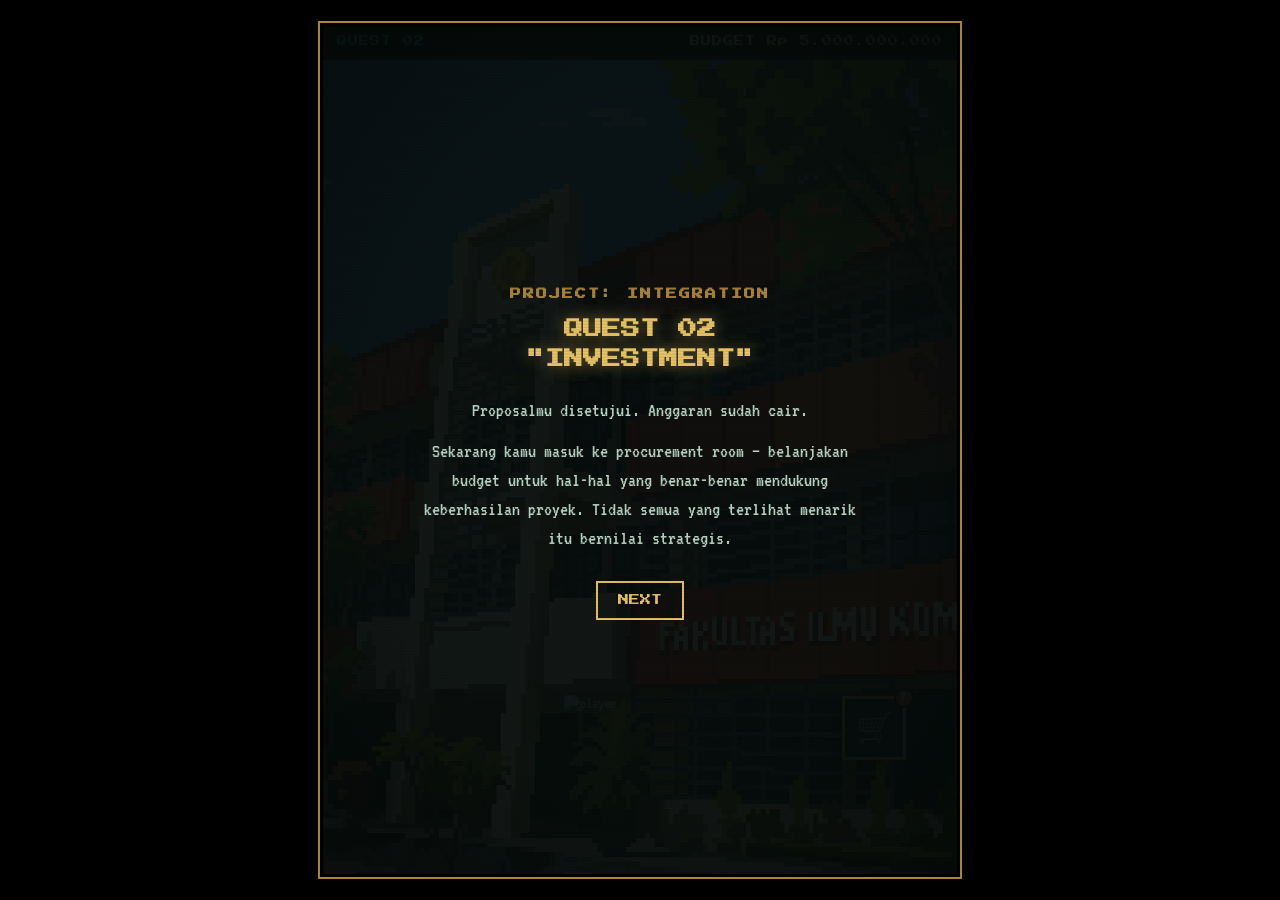
==== quest2.html @ 5a5646ea "Initial Commit" ====
<!DOCTYPE html>
<html lang="id">
<head>
<meta charset="UTF-8">
<meta name="viewport" content="width=device-width, initial-scale=1.0">
<title>PROJECT: INTEGRATION — Quest 02</title>
<link rel="preconnect" href="https://fonts.googleapis.com">
<link href="https://fonts.googleapis.com/css2?family=Press+Start+2P&family=VT323&display=swap" rel="stylesheet">
<link rel="stylesheet" href="css/styles.css">
</head>
<body class="quest2">
<div id="game">
  <div id="scene">
    <div class="char" id="player-char">
      <img id="player-img" alt="player">
    </div>
    <div id="cart-wrap">
      <div id="cart-notif">💬 Kamu perlu mengalokasikan budget untuk investasi proyek ini!</div>
      <button id="cart-btn">🛒<span id="cart-badge">!</span></button>
    </div>
  </div>

  <div id="hud">
    <span>QUEST 02</span>
    <span class="budget">BUDGET <span id="hud-budget">Rp 0</span></span>
  </div>

  <div id="shop">
    <div id="shop-title">PILIH INVESTASI — TAP ICON UNTUK DETAIL</div>
    <div id="items" class="icon-grid"></div>
    <button id="finalize-btn">LIHAT LAPORAN INVESTASI</button>
  </div>

  <div id="info-modal">
    <div id="info-card">
      <div class="top">
        <div class="emoji-big" id="info-emoji"></div>
        <div>
          <div class="name" id="info-name"></div>
          <div class="cost" id="info-cost"></div>
        </div>
      </div>
      <div class="desc" id="info-desc"></div>
      <div class="warn" id="info-warn" style="display:none;"></div>
      <div class="actions">
        <button id="info-close-btn">TUTUP</button>
        <button id="info-buy-btn">BUY</button>
      </div>
    </div>
  </div>

  <div id="toast">
    <div class="t1" id="toast-t1"></div>
    <div class="t2" id="toast-t2"></div>
  </div>

  <div id="report">
    <h1>PROJECT INVESTMENT REPORT</h1>
    <div class="money-row"><span>Budget</span><span id="r-budget"></span></div>
    <div class="money-row"><span>Spent</span><span id="r-spent"></span></div>
    <div class="money-row"><span>Remaining</span><span id="r-remaining"></span></div>
    <div class="divider"></div>
    <div class="bar-row"><div class="label"><span>⚡ Process Efficiency</span><span id="v-pe">+0</span></div><div class="bar-outer"><div class="bar-inner" id="b-pe"></div></div></div>
    <div class="bar-row"><div class="label"><span>😊 User Satisfaction</span><span id="v-us">+0</span></div><div class="bar-outer"><div class="bar-inner" id="b-us"></div></div></div>
    <div class="bar-row"><div class="label"><span>💾 Data Quality</span><span id="v-dq">+0</span></div><div class="bar-outer"><div class="bar-inner" id="b-dq"></div></div></div>
    <div class="bar-row"><div class="label"><span>📊 Decision Support</span><span id="v-ds">+0</span></div><div class="bar-outer"><div class="bar-inner" id="b-ds"></div></div></div>
    <div id="value-score">PROJECT VALUE: 0</div>
    <div class="flavor">Manfaat yang bisa dipertanggungjawabkan setelah implementasi harus <em>measurable</em> — bukan sekadar "sistem baru terlihat lebih bagus". Setiap rupiah yang kamu belanjakan tadi seharusnya bisa ditunjukkan hasilnya lewat angka-angka di atas.</div>
    <button id="next-btn">QUEST 03</button>
  </div>

  <div id="intro">
    <h2>PROJECT: INTEGRATION</h2>
    <h1>QUEST 02<br>"INVESTMENT"</h1>
    <p>Proposalmu disetujui. Anggaran sudah cair.</p>
    <p>Sekarang kamu masuk ke procurement room — belanjakan budget untuk hal-hal yang benar-benar mendukung keberhasilan proyek. Tidak semua yang terlihat menarik itu bernilai strategis.</p>
    <button id="enter-btn">NEXT</button>
  </div>

  <div id="overlay"></div>
</div>

<script src="js/quest2.js"></script>
</body>
</html>
---- css/styles.css ----
:root{
    --bg-deep:#0d1b1e;
    --bg-mid:#16302c;
    --forest-dark:#1e3a34;
    --forest-mid:#2d5f4f;
    --forest-light:#4a8f6f;
    --gold:#e8c468;
    --gold-dim:#a9843f;
    --cream:#f2ead6;
    --box-bg:#12211f;
    --box-border:#3d6b5a;
    --danger:#c0524a;
    --success:#7fbf7f;
    --building-bg: url('../images/building.png');
  }
  *{box-sizing:border-box;}
  html,body{height:100%;}
  body{
    margin:0;
    background:#000;
    display:flex;
    align-items:center;
    justify-content:center;
    font-family:'VT323', monospace;
    color:var(--cream);
  }
  #game{
    position:relative;
    width:100%;
    max-width:640px;
    aspect-ratio: 3/4;
    background:var(--bg-deep);
    overflow:hidden;
    border:3px solid #000;
    box-shadow: 0 0 0 2px var(--gold-dim), 0 20px 60px rgba(0,0,0,.6);
    image-rendering: pixelated;
  }
  @media (max-width:640px){
    #game{ aspect-ratio: 9/16; max-width:100vw; border:none; box-shadow:none; }
  }

  /* ---- scanline / vignette overlay ---- */
  #overlay{
    position:absolute; inset:0; pointer-events:none; z-index:50;
    background:
      radial-gradient(ellipse at center, transparent 55%, rgba(0,0,0,.45) 100%),
      repeating-linear-gradient(0deg, rgba(0,0,0,.12) 0px, rgba(0,0,0,.12) 1px, transparent 2px, transparent 3px);
    mix-blend-mode:multiply;
    opacity:.6;
  }

  /* ---- HUD ---- */
  #hud{
    position:absolute; top:0; left:0; right:0; z-index:40;
    display:flex; justify-content:space-between; align-items:center;
    padding:10px 14px;
    background:#000;
    font-family:'Press Start 2P', monospace;
    font-size:10px;
    color:var(--gold);
    letter-spacing:1px;
  }
  #hud .budget{ color:var(--cream); font-size:10px; }
  #hud .budget span{ color:var(--gold); }

  /* ---- scene ---- */
  #scene{
    position:absolute; inset:0; top:34px; bottom:0;
    background-color:#8fcbe8;
    background-image: var(--building-bg);
    background-size: cover;
    background-position: center bottom;
    background-repeat: no-repeat;
  }

  /* Quest 2 specific background (Fasilkom photo) */
  .quest2 #scene{
    background-image: url('../images/fasilkom.jpg');
    background-size: cover;
    background-position: center bottom;
  }

  /* ---- characters (sprite images) ---- */
  .char{ position:absolute; bottom:8%; z-index:3; transition: transform .15s ease; }
  .char img{ display:block; width:100%; height:auto; image-rendering:pixelated; filter: drop-shadow(0 6px 6px rgba(0,0,0,.4)); }
  .char.player{ left:10%; width:20%; }
  .char.rektor{ right:5%; width:21%; }
  .char.shake{ animation: shake .35s ease; }
  @keyframes shake{
    0%,100%{ transform: translateX(0); }
    20%{ transform: translateX(-4px); }
    40%{ transform: translateX(4px); }
    60%{ transform: translateX(-3px); }
    80%{ transform: translateX(3px); }
  }

  .speech-cue{
    position:absolute; z-index:4; left:16%; bottom:60%;
    width:34px; height:34px;
    background:#dcd7c9; border:2px solid #000;
    display:flex; align-items:center; justify-content:center;
    font-family:'Press Start 2P'; font-size:14px; color:#12211f;
    animation: bob 1.4s ease-in-out infinite;
  }
  @keyframes bob{ 0%,100%{ transform:translateY(0);} 50%{ transform:translateY(-6px);} }

  /* ---- dialogue box ---- */
  #dialogue-wrap{
    position:absolute; left:0; right:0; top:10%; z-index:30;
    padding:12px;
    display:flex; flex-direction:column; gap:8px;
  }
  #dialogue-box{
    background:var(--box-bg);
    border:3px solid var(--box-border);
    box-shadow: inset 0 0 0 2px #0a1513;
    padding:14px 16px 18px;
    min-height:118px;
    position:relative;
  }
  #speaker{
    display:inline-block;
    font-family:'Press Start 2P';
    font-size:11px;
    color:var(--gold);
    background:var(--bg-deep);
    border:2px solid var(--box-border);
    padding:4px 10px;
    position:absolute;
    top:-16px; left:12px;
  }
  #dialogue-text{
    font-size:22px;
    line-height:1.35;
    margin-top:8px;
    min-height:64px;
  }
  #next-cue{
    position:absolute; right:14px; bottom:10px;
    width:0; height:0;
    border-left:8px solid transparent;
    border-right:8px solid transparent;
    border-top:10px solid var(--gold);
    animation: bob 1s ease-in-out infinite;
    cursor:pointer;
  }
  #skip-hint{
    position:absolute; right:10px; bottom:-2px;
    font-family:'Press Start 2P'; font-size:8px; color:#5a7a6f;
  }

  /* ---- choices ---- */
  #choices{
    display:none;
    flex-direction:column;
    gap:8px;
    padding:0 2px 4px;
  }
  #choices.show{ display:flex; }
  .choice-btn{
    text-align:left;
    background:#0f1e1c;
    border:2px solid var(--box-border);
    color:var(--cream);
    font-family:'VT323', monospace;
    font-size:19px;
    padding:9px 12px;
    cursor:pointer;
    transition: background .12s, border-color .12s, transform .06s;
  }
  .choice-btn .tag{
    color:var(--gold);
    font-family:'Press Start 2P';
    font-size:10px;
    margin-right:8px;
  }
  .choice-btn:hover{ background:#1a332f; border-color:var(--gold-dim); transform: translateX(2px); }
  .choice-btn:disabled{ pointer-events:none; opacity:.5; }
  .choice-btn.correct{ border-color:var(--success); background:#173322; }
  .choice-btn.wrong{ border-color:var(--danger); background:#331515; }

  /* ---- feedback banner ---- */
  #banner{
    position:absolute; left:0; right:0; top:40%; z-index:60;
    text-align:center;
    transform:translateY(10px);
    opacity:0;
    pointer-events:none;
    transition: opacity .25s ease, transform .25s ease;
  }
  #banner.show{ opacity:1; transform:translateY(0); }
  #banner .title{
    font-family:'Press Start 2P'; font-size:15px;
    color:var(--gold); text-shadow: 0 0 12px rgba(30, 25, 12, 0.6);
  }
  #banner .sub{ font-size:20px; margin-top:8px; color:var(--cream); }
  #banner.wrong .title{ color:var(--danger); text-shadow:0 0 12px rgba(134, 34, 27, 0.6); }

/* Quest 3: add a darker translucent background behind banner text (keeps font color) */
#game:has(#hud-quest) #banner .title,
#game:has(#hud-quest) #banner .sub{
  background: rgba(0,0,0,0.6);
  padding:6px 8px;
  border-radius:6px;
  display:inline-block;
}

  /* ---- result screen ---- */
  #result{
    position:absolute; inset:0; z-index:70;
    background:rgba(11, 12, 6, 0.96);
    display:none;
    flex-direction:column;
    align-items:center;
    justify-content:center;
    text-align:center;
    padding:24px;
  }
  #result.show{ display:flex; }
  #result h1{
    font-family:'Press Start 2P'; font-size:14px; color:var(--gold);
    letter-spacing:1px; margin-bottom:18px;
  }
  #result .checkmark{ font-size:44px; margin-bottom:10px; }
  #result .line{ font-size:22px; margin:4px 0; color:var(--cream); }
  #budget-count{ color:var(--gold); font-size:28px; font-family:'Press Start 2P'; display:block; margin:14px 0; }
  #result .flavor{ max-width:420px; font-size:19px; color:#b9d6c6; margin-top:14px; line-height:1.4; }
  #next-btn{
    margin-top:22px;
    font-family:'Press Start 2P'; font-size:11px;
    background:transparent; color:var(--gold);
    border:2px solid var(--gold); padding:12px 20px;
    cursor:pointer;
  }
  #next-btn:hover{ background:var(--gold); color:#1a1206; }
  #next-btn.locked{
    background:transparent; color:var(--gold); border:2px solid var(--gold); cursor:pointer;
  }
  #next-btn.locked:hover{ background:var(--gold); color:#1a1206; }

  #title-card{
    position:absolute; inset:0; z-index:80;
    background:#000;
    display:flex; flex-direction:column; align-items:center; justify-content:center;
    text-align:center; padding:20px;
  }
  #title-card h2{ font-family:'Press Start 2P'; font-size:11px; color:var(--gold-dim); letter-spacing:2px; margin-bottom:14px; }
  #title-card h1{ font-family:'Press Start 2P'; font-size:20px; color:var(--gold); line-height:1.6; text-shadow:0 0 16px rgba(232,196,104,.5); }
  #title-card p{ font-size:20px; color:#b9d6c6; max-width:420px; margin-top:18px; }
  #start-btn{
    margin-top:26px; font-family:'Press Start 2P'; font-size:11px;
    background:transparent; color:var(--gold); border:2px solid var(--gold);
    padding:12px 20px; cursor:pointer;
  }
  #start-btn:hover{ background:var(--gold); color:#1a1206; }

  /* ==================== QUEST 02 STYLES ==================== */
  :root{
    --panel:#12211f;
    --panel-border:#3d6b5a;
    --info:#6fa8c9;
  }

  /* ---- cart button + notif ---- */
  #cart-wrap{
    position:absolute; right:8%; bottom:14%; z-index:20;
    display:flex; flex-direction:column; align-items:center;
  }
  #cart-btn{
    width:64px; height:64px;
    background:var(--panel); border:3px solid var(--gold);
    display:flex; align-items:center; justify-content:center;
    font-size:30px; cursor:pointer;
    animation: pulse 1.6s ease-in-out infinite;
    box-shadow: 0 6px 14px rgba(0,0,0,.4);
  }
  #cart-btn:hover{ filter:brightness(1.1); }
  @keyframes pulse{ 0%,100%{ transform:scale(1); } 50%{ transform:scale(1.07); } }
  #cart-badge{
    position:absolute; top:-8px; right:-8px;
    background:var(--danger); color:#fff;
    font-family:'Press Start 2P'; font-size:10px;
    width:20px; height:20px; border-radius:50%;
    display:flex; align-items:center; justify-content:center;
    border:2px solid #1a0806;
  }
  #cart-notif{
    position:absolute; right:0; bottom:78px;
    width:180px;
    background:var(--panel); border:2px solid var(--gold);
    padding:10px 12px; font-size:16px; line-height:1.35; color:var(--cream);
    box-shadow: 0 6px 14px rgba(0,0,0,.4);
    opacity:0; transform:translateY(8px) scale(.96);
    pointer-events:none;
    transition: opacity .2s ease, transform .2s ease;
  }
  #cart-notif.show{ opacity:1; transform:translateY(0) scale(1); pointer-events:auto; }
  #cart-notif::after{
    content:''; position:absolute; right:26px; bottom:-8px;
    border-left:8px solid transparent; border-right:8px solid transparent;
    border-top:8px solid var(--gold);
  }

  /* ---- intro (quest 2 version) ---- */
  #intro{
    position:absolute; inset:0; z-index:60;
    background:rgba(6,12,11,.95);
    display:flex; flex-direction:column; align-items:center; justify-content:center;
    text-align:center; padding:28px;
  }
  #intro h2{ font-family:'Press Start 2P'; font-size:11px; color:var(--gold-dim); letter-spacing:2px; margin-bottom:14px; }
  #intro h1{ font-family:'Press Start 2P'; font-size:19px; color:var(--gold); line-height:1.6; text-shadow:0 0 16px rgba(232,196,104,.5); margin:0 0 16px; }
  #intro p{ font-size:20px; color:#b9d6c6; max-width:440px; line-height:1.45; margin:6px 0; }
  #enter-btn{
    margin-top:22px; font-family:'Press Start 2P'; font-size:11px;
    background:transparent; color:var(--gold); border:2px solid var(--gold);
    padding:12px 20px; cursor:pointer;
  }
  #enter-btn:hover{ background:var(--gold); color:#1a1206; }

  /* ---- shop panel ---- */
  #shop{
    position:absolute; left:0; right:0; bottom:0; z-index:30;
    padding:10px 10px 12px;
    display:none;
  }
  #shop.show{ display:block; }
  #shop-title{
    font-family:'Press Start 2P'; font-size:10px; color:var(--gold);
    margin-bottom:8px; letter-spacing:1px;
  }
  .icon-grid{
    display:grid; grid-template-columns:repeat(3, 1fr); gap:8px;
    padding:2px 2px 4px;
  }
  .icon-btn{
    position:relative;
    background:var(--panel); border:2px solid var(--panel-border);
    aspect-ratio:1/1;
    display:flex; flex-direction:column; align-items:center; justify-content:center;
    padding:6px 4px; cursor:pointer;
  }
  .icon-btn:hover{ border-color:var(--gold-dim); transform:translateY(-1px); }
  .icon-btn .emoji{ font-size:26px; }
  .icon-btn .label{ font-size:12.5px; text-align:center; line-height:1.15; color:var(--cream); margin-top:4px; }
  .icon-btn .cost-tag{ font-family:'Press Start 2P'; font-size:7px; color:var(--gold-dim); margin-top:4px; }
  .icon-btn.trap{ border-color:#5a3b3b; }
  .icon-btn.bought{ border-color:var(--success); background:#173322; }
  .icon-btn.bought::after{
    content:'✓'; position:absolute; top:3px; right:5px;
    font-family:'Press Start 2P'; font-size:10px; color:var(--success);
  }
  .icon-btn .info-dot{
    position:absolute; top:3px; left:5px;
    font-family:'Press Start 2P'; font-size:8px; color:var(--info);
  }

  /* ---- info modal ---- */
  #info-modal{
    position:absolute; inset:0; z-index:55;
    background:rgba(6,12,11,.75);
    display:none; align-items:flex-end; justify-content:center;
  }
  #info-modal.show{ display:flex; }
  #info-card{
    width:100%; background:var(--panel); border-top:3px solid var(--panel-border);
    padding:16px 16px 18px;
  }
  #info-card.trap{ border-top-color:#5a3b3b; }
  #info-card .top{ display:flex; align-items:center; gap:12px; }
  #info-card .emoji-big{ font-size:38px; flex-shrink:0; }
  #info-card .name{ font-size:21px; color:var(--gold); line-height:1.1; }
  #info-card .cost{ font-family:'Press Start 2P'; font-size:10px; color:var(--gold-dim); margin-top:4px; }
  #info-card .desc{ font-size:18px; color:#c9dccf; margin:12px 0 4px; line-height:1.4; }
  #info-card .warn{ font-size:15px; color:var(--danger); margin-top:6px; }
  #info-card .actions{ display:flex; gap:8px; margin-top:14px; }
  #info-buy-btn, #info-close-btn{
    flex:1; font-family:'Press Start 2P'; font-size:10px;
    border:none; padding:12px; cursor:pointer;
  }
  #info-buy-btn{ background:var(--gold); color:#1a1206; }
  #info-buy-btn:disabled{ background:#3a3a34; color:#8a8a80; cursor:default; }
  #info-buy-btn.bought{ background:#2f4a3f; color:#7fbf7f; }
  #info-close-btn{ background:transparent; color:var(--cream); border:2px solid var(--panel-border); }

  #finalize-btn{
    width:100%; margin-top:10px;
    font-family:'Press Start 2P'; font-size:10px;
    background:var(--info); color:#0a1513; border:none;
    padding:12px; cursor:pointer;
  }
  #finalize-btn:hover{ filter:brightness(1.1); }

  #toast{
    position:absolute; left:0; right:0; top:44%; z-index:70;
    text-align:center; opacity:0; transform:translateY(8px);
    transition:opacity .2s, transform .2s; pointer-events:none;
  }
  #toast.show{ opacity:1; transform:translateY(0); }
  #toast .t1{ font-family:'Press Start 2P'; font-size:13px; color:var(--danger); text-shadow:0 0 10px rgba(192,82,74,.6); }
  #toast .t2{ font-size:18px; color:var(--cream); margin-top:6px; }

  #report{
    position:absolute; inset:0; z-index:90;
    background:rgba(6,12,11,.97);
    display:none; flex-direction:column; align-items:center; justify-content:center;
    padding:22px; text-align:center; overflow-y:auto;
  }
  #report.show{ display:flex; }
  #report h1{ font-family:'Press Start 2P'; font-size:13px; color:var(--gold); letter-spacing:1px; margin-bottom:14px; }
  .money-row{ display:flex; justify-content:space-between; width:100%; max-width:340px; font-size:19px; margin:2px 0; }
  .money-row span:last-child{ color:var(--gold); }
  .divider{ width:100%; max-width:340px; border-top:1px dashed #3d6b5a; margin:10px 0; }
  .bar-row{ width:100%; max-width:340px; text-align:left; margin:6px 0; }
  .bar-row .label{ font-size:15px; color:#b9d6c6; display:flex; justify-content:space-between; }
  .bar-outer{ background:#1a2b28; height:10px; margin-top:3px; border:1px solid #2d4f44; }
  .bar-inner{ height:100%; background:linear-gradient(90deg, var(--gold-dim), var(--gold)); width:0%; transition:width 1s ease; }
  #value-score{ font-family:'Press Start 2P'; font-size:22px; color:var(--gold); margin:14px 0 6px; }
  #report .flavor{ font-size:18px; color:#b9d6c6; max-width:420px; line-height:1.4; margin-top:12px; }
  /* unified #next-btn styles above */

  /* ---- quest1_rev styles ---- */
  :root{
    --bg-deep:#120a14;
    --panel:#1a1020;
    --panel-border:#5a2d4a;
    --gold:#e8c468;
    --gold-dim:#a9843f;
    --cream:#f2ead6;
    --danger:#e05a4f;
    --danger-dim:#8f2d24;
    --success:#7fbf7f;
    --hp-good:#7fbf7f;
    --hp-mid:#e0c24f;
    --hp-low:#e05a4f;
  }

  #game{ background:var(--bg-deep); }
  #game.screenshake{ animation: shakeScreen .32s ease; }
  @keyframes shakeScreen{
    0%,100%{ transform:translate(0,0); }
    20%{ transform:translate(-6px,3px); }
    40%{ transform:translate(6px,-3px); }
    60%{ transform:translate(-4px,2px); }
    80%{ transform:translate(4px,-2px); }
  }

  #overlay{
    position:absolute; inset:0; pointer-events:none; z-index:90;
    background:
      radial-gradient(ellipse at center, transparent 50%, rgba(0,0,0,.5) 100%),
      repeating-linear-gradient(0deg, rgba(0,0,0,.12) 0px, rgba(0,0,0,.12) 1px, transparent 2px, transparent 3px);
    mix-blend-mode:multiply; opacity:.6;
  }

  #hud{
    position:absolute; top:0; left:0; right:0; z-index:40;
    display:flex; justify-content:space-between; align-items:center;
    padding:10px 14px; background:#000;
    font-family:'Press Start 2P', monospace; font-size:10px; color:var(--gold); letter-spacing:1px;
  }

  #scene{
    position:absolute; inset:0; top:34px; bottom:0;
    background:
      radial-gradient(ellipse at 50% 30%, #3a1a3a 0%, #1a0d20 55%, #0a0510 100%);
    overflow:hidden;
  }
  .grid-floor{
    position:absolute; left:0; right:0; bottom:0; height:34%;
    background:
      linear-gradient(90deg, rgba(160,90,220,.25) 1px, transparent 1px) 0 0/12% 100%,
      linear-gradient(0deg, rgba(160,90,220,.25) 1px, transparent 1px) 0 0/100% 20%,
      linear-gradient(180deg, rgba(60,20,70,.6), rgba(10,5,16,.9));
    transform: perspective(200px) rotateX(35deg);
    transform-origin: bottom;
  }
  .rune{
    position:absolute; width:5px; height:5px; background:var(--gold);
    border-radius:50%; opacity:.6; filter: blur(1px);
    animation: floaty 4s ease-in-out infinite;
  }
  @keyframes floaty{ 0%,100%{ transform:translateY(0); opacity:.3; } 50%{ transform:translateY(-14px); opacity:.8; } }

  .hp-panel{
    position:absolute; z-index:20;
    background:var(--panel); border:2px solid var(--panel-border);
    padding:5px 8px; width:32%;
  }
  .hp-panel.player-hp{ left:9%; bottom:62%; }
  .hp-panel.monster-hp{ right:8%; bottom:52%; }
  .hp-panel .who{ font-family:'Press Start 2P'; font-size:7px; color:var(--gold); margin-bottom:3px; white-space:nowrap; overflow:hidden; text-overflow:ellipsis; }
  .hp-bar-outer{ background:#2a1a2a; height:10px; border:1px solid #000; }
  .hp-bar-inner{ height:100%; background:var(--hp-good); width:100%; transition: width .5s ease; }
  .hp-num{ font-size:13px; text-align:right; margin-top:2px; color:#d8c9d0; }

  .fighter{ position:absolute; bottom:36%; z-index:10; transition: transform .18s ease; }
  .fighter img, .fighter .sprite{ display:block; width:100%; height:auto; image-rendering:pixelated; }
  #player-fighter{ left:10%; width:26%; }
  #monster-fighter{ right:10%; width:34%; text-align:center; }
  .monster-emoji{
    width:100%; height:auto; display:block; margin:0 auto;
    image-rendering:pixelated;
    filter: drop-shadow(0 0 18px rgba(224,90,79,.5));
  }
  .fighter.lunge-right{ transform: translateX(24px); }
  .fighter.lunge-left{ transform: translateX(-24px); }
  .fighter.hit-flash{ animation: flashHit .3s ease; }
  @keyframes flashHit{
    0%,100%{ filter:none; }
    50%{ filter: brightness(2) saturate(0) sepia(1) hue-rotate(-40deg) saturate(6); }
  }
  .fighter.dying{ animation: dieOut .6s ease forwards; }
  @keyframes dieOut{ to{ opacity:0; transform: translateY(20px) scale(.7); } }
  .fighter.entering{ animation: enterIn .5s ease; }
  @keyframes enterIn{ from{ opacity:0; transform: translateX(40px) scale(.8);} to{ opacity:1; transform:translateX(0) scale(1);} }

  .dmg-float{
    position:absolute; z-index:30;
    font-family:'Press Start 2P'; font-size:16px;
    pointer-events:none;
    animation: floatUp 1s ease forwards;
  }
  .dmg-float.on-monster{ right:20%; top:34%; color:var(--danger); }
  .dmg-float.on-player{ left:16%; top:34%; color:var(--danger); }
  @keyframes floatUp{
    0%{ opacity:0; transform:translateY(0); }
    20%{ opacity:1; }
    100%{ opacity:0; transform:translateY(-40px); }
  }

  #dialogue-wrap{ position:absolute; left:0; right:0; bottom:0; z-index:35; padding:10px; }
  #dialogue-box{
    background:var(--panel); border:3px solid var(--panel-border);
    padding:12px 14px 14px; position:relative; min-height:70px;
  }
  #monster-name{
    display:inline-block; font-family:'Press Start 2P'; font-size:10px; color:var(--danger);
    background:var(--bg-deep); border:2px solid var(--panel-border);
    padding:4px 10px; position:absolute; top:-16px; left:12px;
  }
  #monster-line{ font-size:20px; line-height:1.35; margin-top:8px; }

  #choices{ display:flex; flex-direction:column; gap:8px; padding:2px 2px 4px; margin-top:8px; }
  .choice-btn{
    text-align:left; background:#150a1a; border:2px solid var(--panel-border); color:var(--cream);
    font-family:'VT323', monospace; font-size:19px; padding:9px 12px; cursor:pointer;
  }
  .choice-btn .tag{ color:var(--gold); font-family:'Press Start 2P'; font-size:10px; margin-right:8px; }
  .choice-btn:hover{ background:#241230; border-color:var(--gold-dim); }
  .choice-btn:disabled{ pointer-events:none; opacity:.5; }
  .choice-btn.correct{ border-color:var(--success); background:#173322; }
  .choice-btn.wrong{ border-color:var(--danger); background:#331515; }

  #banner{
    position:absolute; left:0; right:0; top:38%; z-index:60; text-align:center;
    transform:translateY(10px); opacity:0; pointer-events:none;
    transition: opacity .2s ease, transform .2s ease;
  }
  #banner.show{ opacity:1; transform:translateY(0); }
  #banner .title{ font-family:'Press Start 2P'; font-size:15px; color:var(--gold); text-shadow:0 0 12px rgba(232,196,104,.6); }
  #banner.wrong .title{ color:var(--danger); text-shadow:0 0 12px rgba(224,90,79,.7); }
  #banner .sub{ font-size:19px; margin-top:8px; color:var(--cream); }

  .fs-panel{
    position:absolute; inset:0; z-index:80; background:rgba(6,4,10,.96);
    display:none; flex-direction:column; align-items:center; justify-content:center;
    text-align:center; padding:24px;
  }
  .fs-panel.show{ display:flex; }
  .fs-panel h2{ font-family:'Press Start 2P'; font-size:11px; color:var(--gold-dim); letter-spacing:2px; margin-bottom:14px; }
  .fs-panel h1{ font-family:'Press Start 2P'; font-size:18px; color:var(--gold); line-height:1.6; text-shadow:0 0 16px rgba(232,196,104,.5); margin:0 0 14px; }
  .fs-panel p{ font-size:20px; color:#c9a9c4; max-width:440px; line-height:1.45; margin:6px 0; }
  .fs-btn{
    margin-top:22px; font-family:'Press Start 2P'; font-size:11px;
    background:transparent; color:var(--gold); border:2px solid var(--gold);
    padding:12px 20px; cursor:pointer;
  }
  .fs-btn:hover{ background:var(--gold); color:#1a1206; }
  .fs-btn.locked{
    background:transparent; color:var(--gold); border:2px solid var(--gold); cursor:pointer;
  }
  .fs-btn.locked:hover{ background:var(--gold); color:#1a1206; }
  #fail-panel h1{ color:var(--danger); text-shadow:0 0 16px rgba(224,90,79,.6); }
  .risk-list{ list-style:none; padding:0; margin:14px 0; text-align:left; max-width:340px; }
  .risk-list li{ font-size:18px; margin:4px 0; color:#cbe8cb; }

  @media (max-width:640px){
    #game{ aspect-ratio:9/16; max-width:100vw; border:none; box-shadow:none; }
  }

/* ---- quest1_rev styles ---- */

  :root{
    --bg-deep:#0d1b1e;
    --panel:#12211f;
    --panel-border:#3d6b5a;
    --gold:#e8c468;
    --gold-dim:#a9843f;
    --cream:#f2ead6;
    --danger:#c0524a;
    --success:#7fbf7f;
    --info:#6fa8c9;
    --building-bg: url('../images/building.png');
  }
  *{box-sizing:border-box;}
  html,body{height:100%;}
  body{
    margin:0; background:#000;
    display:flex; align-items:center; justify-content:center;
    font-family:'VT323', monospace; color:var(--cream);
  }
  #game{
    position:relative; width:100%; max-width:640px; aspect-ratio:3/4;
    background:var(--bg-deep); overflow:hidden;
    border:3px solid #000;
    box-shadow: 0 0 0 2px var(--gold-dim), 0 20px 60px rgba(0,0,0,.6);
  }
  @media (max-width:640px){ #game{ aspect-ratio:9/16; max-width:100vw; border:none; box-shadow:none; } }

  #overlay{
    position:absolute; inset:0; pointer-events:none; z-index:80;
    background:
      radial-gradient(ellipse at center, transparent 55%, rgba(0,0,0,.45) 100%),
      repeating-linear-gradient(0deg, rgba(0,0,0,.12) 0px, rgba(0,0,0,.12) 1px, transparent 2px, transparent 3px);
    mix-blend-mode:multiply; opacity:.55;
  }

  #hud{
    position:absolute; top:0; left:0; right:0; z-index:40;
    display:flex; justify-content:space-between; align-items:center;
    padding:10px 14px; background:#000;
    font-family:'Press Start 2P', monospace; font-size:10px; color:var(--gold); letter-spacing:1px;
  }
  #hud .slots{ color:var(--cream); font-size:10px; }
  #hud .slots span{ color:var(--gold); }

  /* ---- scene ---- */
  #scene{
    position:absolute; inset:0; top:34px; bottom:0;
    background-color:#8fcbe8;
    background-image: var(--building-bg);
    background-size: cover;
    background-position: center bottom;
    background-repeat: no-repeat;
    overflow:hidden;
  }
  .char{ position:absolute; bottom:20%; left:38%; width:22%; z-index:3; }
  .char img{ display:block; width:100%; height:auto; image-rendering:pixelated; filter: drop-shadow(0 6px 6px rgba(0,0,0,.4)); }
  .char.player{ left:14%; width:20%; }
  .char.rektor{ left:auto; right:14%; width:21%; }

  /* ---- recruitment panel ---- */
  #recruit-panel{
    position:absolute; left:0; right:0; bottom:42%; z-index:30;
    padding:10px 10px 12px; display:none;
    background:rgba(13,27,30,.85);
    border-top:2px solid var(--panel-border);
    border-bottom:2px solid var(--panel-border);
  }
  #recruit-panel.show{ display:block; }
  #recruit-title{
    font-family:'Press Start 2P'; font-size:10px; color:var(--gold);
    margin-bottom:8px; letter-spacing:1px;
  }
  .icon-grid{
    display:grid; grid-template-columns:repeat(4, 1fr); gap:7px;
    padding:2px 2px 4px;
  }
  .icon-btn{
    position:relative;
    background:var(--panel); border:2px solid var(--panel-border);
    aspect-ratio:1/1.06;
    display:flex; flex-direction:column; align-items:center; justify-content:center;
    padding:6px; cursor:pointer;
  }
  .icon-btn:hover{ border-color:var(--gold-dim); }
  .icon-btn .emoji{ font-size:26px; }
  .icon-btn .label{ font-size:11px; text-align:center; line-height:1.1; color:var(--cream); margin-top:3px; }
  .icon-btn.selected{ border-color:var(--success); background:#173322; }
  .icon-btn.selected::after{
    content:'✓'; position:absolute; top:3px; right:4px;
    font-family:'Press Start 2P'; font-size:9px; color:var(--success);
  }
  .icon-btn.disabled{ opacity:.4; pointer-events:none; }

  #finalize-btn{
    width:100%; margin-top:10px;
    font-family:'Press Start 2P'; font-size:10px;
    background:transparent; color:var(--gold); border:2px solid var(--gold);
    padding:12px; cursor:pointer;
  }
  #finalize-btn:hover{ background:var(--gold); color:#1a1206; }
  #finalize-btn:disabled{ background:#3a3a34; color:#8a8a80; border-color:#3a3a34; cursor:default; }

  /* ---- info modal ---- */
  #info-modal{
    position:absolute; inset:0; z-index:55;
    background:rgba(6,12,11,.75);
    display:none; align-items:flex-end; justify-content:center;
  }
  #info-modal.show{ display:flex; }
  #info-card{
    width:100%; background:var(--panel); border-top:3px solid var(--panel-border);
    padding:16px 16px 18px;
  }
  #info-card .top{ display:flex; align-items:center; gap:12px; }
  #info-card .emoji-big{ font-size:38px; flex-shrink:0; }
  #info-card .emoji-big img{ width:64px; height:64px; object-fit:contain; image-rendering:pixelated; display:block; }
  .icon-btn .emoji img{ width:82px; height:82px; object-fit:contain; image-rendering:pixelated; display:block; margin:0 auto; }
  #team-list img{ width:16px; height:auto; vertical-align:middle; image-rendering:pixelated; margin-right:4px; }
  #info-card .name{ font-size:21px; color:var(--gold); line-height:1.1; }
  #info-card .role{ font-size:13px; color:var(--gold-dim); font-family:'Press Start 2P'; margin-top:4px; }
  #info-card .desc{ font-size:18px; color:#c9dccf; margin:12px 0 8px; line-height:1.4; }
  .stat-chip-row{ display:flex; flex-wrap:wrap; gap:6px; margin-top:6px; }
  .stat-chip{
    font-family:'Press Start 2P'; font-size:8px; color:var(--cream);
    background:#0f1e1c; border:1px solid var(--panel-border); padding:5px 7px;
  }
  #info-card .actions{ display:flex; gap:8px; margin-top:14px; }
  #info-select-btn, #info-close-btn{
    flex:1; font-family:'Press Start 2P'; font-size:10px;
    padding:12px; cursor:pointer;
  }
  #info-select-btn{
    background:transparent; color:var(--gold); border:2px solid var(--gold);
  }
  #info-select-btn:hover{ background:var(--gold); color:#1a1206; }
  #info-select-btn.selected{ background:transparent; color:var(--success); border-color:var(--success); }
  #info-close-btn{ background:transparent; color:var(--cream); border:2px solid var(--panel-border); }

  /* ---- toast ---- */
  #toast{
    position:absolute; left:0; right:0; top:44%; z-index:70;
    text-align:center; opacity:0; transform:translateY(8px);
    transition:opacity .2s, transform .2s; pointer-events:none;
  }
  #toast.show{ opacity:1; transform:translateY(0); }
  #toast .t1{ font-family:'Press Start 2P'; font-size:12px; color:var(--danger); text-shadow:0 0 10px rgba(192,82,74,.6); }
  #toast .t2{ font-size:17px; color:var(--cream); margin-top:6px; }

  /* ---- report ---- */
  #report{
    position:absolute; inset:0; z-index:90;
    background:rgba(6,12,11,.97);
    display:none; flex-direction:column; align-items:center; justify-content:center;
    padding:22px; text-align:center; overflow-y:auto;
  }
  #report.show{ display:flex; }
  #report h1{ font-family:'Press Start 2P'; font-size:13px; color:var(--gold); letter-spacing:1px; margin-bottom:14px; }
  #team-list{ display:flex; flex-wrap:wrap; gap:6px; justify-content:center; max-width:360px; margin-bottom:10px; }
  #team-list span{
    font-size:14px; background:#0f1e1c; border:1px solid var(--panel-border);
    padding:4px 8px; color:var(--cream);
  }
  .bar-row{ width:100%; max-width:340px; text-align:left; margin:7px 0; }
  .bar-row .label{ font-size:15px; color:#b9d6c6; display:flex; justify-content:space-between; }
  .bar-outer{ background:#1a2b28; height:10px; margin-top:3px; border:1px solid #2d4f44; }
  .bar-inner{ height:100%; background:linear-gradient(90deg, var(--gold-dim), var(--gold)); width:0%; transition:width 1s ease; }
  #verdict{ font-family:'Press Start 2P'; font-size:14px; margin:16px 0 6px; }
  #verdict.ready{ color:var(--success); text-shadow:0 0 10px rgba(127,191,127,.5); }
  #verdict.gap{ color:var(--danger); text-shadow:0 0 10px rgba(192,82,74,.5); }
  #report .flavor{ font-size:18px; color:#b9d6c6; max-width:420px; line-height:1.4; margin-top:8px; }
  #report #next-btn{
    margin-top:20px; font-family:'Press Start 2P'; font-size:11px;
    background:transparent; color:var(--gold); border:2px solid var(--gold);
    padding:12px 18px; cursor:pointer;
  }
  #report #next-btn:hover{ background:var(--gold); color:#1a1206; }

  #intro{
    position:absolute; inset:0; z-index:60;
    background:rgba(6,12,11,.95);
    display:flex; flex-direction:column; align-items:center; justify-content:center;
    text-align:center; padding:28px;
  }
  #intro h2{ font-family:'Press Start 2P'; font-size:11px; color:var(--gold-dim); letter-spacing:2px; margin-bottom:14px; }
  #intro h1{ font-family:'Press Start 2P'; font-size:19px; color:var(--gold); line-height:1.6; text-shadow:0 0 16px rgba(232,196,104,.5); margin:0 0 16px; }
  #intro p{ font-size:20px; color:#b9d6c6; max-width:440px; line-height:1.45; margin:6px 0; }
  #enter-btn{
    margin-top:22px; font-family:'Press Start 2P'; font-size:11px;
    background:transparent; color:var(--gold); border:2px solid var(--gold);
    padding:12px 20px; cursor:pointer;
  }
  #enter-btn:hover{ background:var(--gold); color:#1a1206; }




/* Moved from quest1_rev.html */

  :root{
    --bg-deep:#050a10;
    --panel:#0d1620;
    --panel-border:#1f5a6e;
    --cyan:#5fd8e8;
    --cyan-dim:#2f7a8a;
    --gold:#e8c468;
    --gold-dim:#a9843f;
    --cream:#e8f2f4;
    --danger:#e0655a;
    --success:#7fe0a8;
    --building-bg: url('../images/building.png');
  }
  *{box-sizing:border-box;}
  html,body{height:100%;}
  body.quest5{
    margin:0; background:#000;
    display:flex; align-items:center; justify-content:center;
    font-family:'VT323', monospace; color:var(--cream);
  }
  body.quest5 #game{
    position:relative; width:100%; max-width:640px;
    aspect-ratio: 3 / 4;
    background:var(--bg-deep);
    border:3px solid #000;
    box-shadow: 0 0 0 2px var(--cyan-dim), 0 20px 60px rgba(0,0,0,.6);
    overflow:hidden;
  }
  @media (max-width:640px){ body.quest5 #game{ aspect-ratio: 9 / 16; max-width:100vw; border:none; box-shadow:none; } }

  #overlay{
    position:absolute; inset:0; pointer-events:none; z-index:95;
    background:
      radial-gradient(ellipse at center, transparent 55%, rgba(0,0,0,.5) 100%),
      repeating-linear-gradient(0deg, rgba(0,0,0,.14) 0px, rgba(0,0,0,.14) 1px, transparent 2px, transparent 3px);
    mix-blend-mode:multiply; opacity:.55;
  }

  #hud{
    position:sticky; top:0; z-index:40;
    display:flex; justify-content:space-between; align-items:center;
    padding:10px 14px; background:#000;
    font-family:'Press Start 2P', monospace; font-size:10px; color:var(--cyan); letter-spacing:1px;
  }

  body.quest5 .screen{
    display:none; flex-direction:column;
    padding:14px 14px 20px;
    min-height:100%;
    height:100%;
  }
  body.quest5 .screen.show{ display:flex; }

  /* ---- control room backdrop ---- */
  #screen-dashboard{
    background:
      radial-gradient(ellipse at 50% 0%, #0f2a38 0%, #060f16 60%),
      repeating-linear-gradient(0deg, rgba(95,216,232,.05) 0px, rgba(95,216,232,.05) 1px, transparent 2px, transparent 26px),
      repeating-linear-gradient(90deg, rgba(95,216,232,.05) 0px, rgba(95,216,232,.05) 1px, transparent 2px, transparent 26px);
  }
  .crt-title{
    text-align:center; font-family:'Press Start 2P'; color:var(--cyan);
    font-size:13px; letter-spacing:1px; margin:6px 0 2px;
    text-shadow:0 0 10px rgba(95,216,232,.6);
  }
  .crt-sub{ text-align:center; font-size:16px; color:var(--cyan-dim); margin-bottom:14px; }

  .kpi-row{
    display:flex; justify-content:space-between; align-items:center;
    background:var(--panel); border:1px solid var(--panel-border);
    padding:8px 10px; margin-bottom:7px;
  }
  .kpi-row .kpi-name{ font-size:16px; color:var(--cream); }
  .kpi-row .kpi-val{ font-family:'Press Start 2P'; font-size:11px; color:var(--cyan); }

  .cr-btn{
    margin-top:14px; align-self:center;
    font-family:'Press Start 2P'; font-size:11px;
    background:transparent; color:var(--cyan); border:2px solid var(--cyan);
    padding:12px 20px; cursor:pointer;
  }
  .cr-btn:hover{ background:var(--cyan); color:#04141a; }
  .cr-btn:disabled{ color:#5a6a70; border-color:#2a3a3e; cursor:default; }
  .cr-btn:disabled:hover{ background:transparent; color:#5a6a70; }

  .question-box{
    background:var(--panel); border:2px solid var(--panel-border);
    padding:12px 14px; margin:10px 0 12px; text-align:center;
  }
  .question-box .q{ font-size:20px; color:var(--cream); line-height:1.35; }
  .question-box .q em{ color:var(--gold); }

  /* ---- checkbox list ---- */
  .check-list{ display:flex; flex-direction:column; gap:6px; }
  .check-item{
    display:flex; align-items:center; gap:10px;
    background:var(--panel); border:2px solid var(--panel-border);
    padding:8px 10px; cursor:pointer;
  }
  .check-item.picked{ border-color:var(--cyan); background:#122b33; }
  .check-item .box{
    width:18px; height:18px; border:2px solid var(--cyan-dim); flex-shrink:0;
    display:flex; align-items:center; justify-content:center;
    font-family:'Press Start 2P'; font-size:10px; color:var(--cyan);
  }
  .check-item.picked .box{ background:var(--cyan); color:#04141a; }
  .check-item .txt{ font-size:17px; }
  .check-item.correct{ border-color:var(--success); }
  .check-item.correct .box{ background:var(--success); border-color:var(--success); color:#04141a; }
  .check-item.incorrect{ border-color:var(--danger); }
  .check-item.incorrect .box{ background:var(--danger); border-color:var(--danger); color:#fff; }

  .score-note{ text-align:center; font-size:16px; color:var(--cyan-dim); margin-top:8px; }

  /* ---- metric detail cards ---- */
  .metric-card{
    background:var(--panel); border:2px solid var(--panel-border);
    padding:10px 12px; margin-bottom:10px;
  }
  .metric-card .top-row{ display:flex; justify-content:space-between; align-items:baseline; }
  .metric-card .m-name{ font-size:18px; color:var(--cream); }
  .metric-card .m-val{ font-family:'Press Start 2P'; font-size:13px; color:var(--cyan); }
  .metric-bar-outer{ background:#0a1720; height:11px; margin-top:6px; border:1px solid #1a3a44; }
  .metric-bar-inner{ height:100%; width:0%; background:linear-gradient(90deg, var(--cyan-dim), var(--cyan)); transition:width 1s ease; }
  .metric-warn{
    display:none; margin-top:8px; padding:7px 9px;
    background:#2a1414; border-left:3px solid var(--danger);
    font-size:14px; color:#f0c0b8; line-height:1.4;
  }
  .metric-warn.show{ display:block; }
  .metric-warn b{ color:var(--danger); }

  /* ---- evaluation checklist ---- */
  .eval-row{
    display:flex; justify-content:space-between; align-items:center;
    background:var(--panel); border:1px solid var(--panel-border);
    padding:9px 12px; margin-bottom:6px; font-size:17px;
  }
  .eval-row .mark{ font-family:'Press Start 2P'; font-size:12px; }
  .eval-row .mark.pass{ color:var(--success); }
  .eval-row .mark.fail{ color:var(--danger); }
  #score-box{
    text-align:center; margin:16px 0 6px;
  }
  #score-box .score-label{ font-family:'Press Start 2P'; font-size:10px; color:var(--cyan-dim); }
  #score-box .score-num{ font-family:'Press Start 2P'; font-size:30px; color:var(--gold); margin:6px 0; text-shadow:0 0 14px rgba(232,196,104,.5); }
  #score-box .score-tier{ font-family:'Press Start 2P'; font-size:14px; }
  #score-box .score-tier.success{ color:var(--success); }
  #score-box .score-tier.partial{ color:var(--gold); }
  #score-box .score-tier.risk{ color:var(--danger); }

  /* ---- ending VN scene ---- */
  #screen-ending{
    padding:0; background-color:#8fcbe8; min-height:520px; position:relative;
    background-image: var(--building-bg);
    background-size: cover; background-position: center bottom; background-repeat:no-repeat;
  }
  .vn-char{ position:absolute; bottom:24%; width:22%; z-index:3; }
  .vn-char img{ display:block; width:100%; height:auto; image-rendering:pixelated; filter: drop-shadow(0 6px 6px rgba(0,0,0,.4)); }
  .vn-char.vn-player{ left:14%; }
  .vn-char.vn-rektor{ right:12%; width:23%; }
  #vn-dialogue-wrap{ position:absolute; left:0; right:0; bottom:14px; padding:0 10px; z-index:20; }
  #vn-box{
    background:#12211f; border:3px solid #3d6b5a; padding:12px 14px 14px; position:relative; min-height:80px;
  }
  #vn-speaker{
    display:inline-block; font-family:'Press Start 2P'; font-size:10px; color:var(--gold);
    background:#0d1b1e; border:2px solid #3d6b5a; padding:4px 10px; position:absolute; top:-16px; left:12px;
  }
  #vn-text{ font-size:20px; line-height:1.35; margin-top:8px; color:#f2ead6; }
  #vn-next{
    position:absolute; right:14px; bottom:10px; width:0; height:0;
    border-left:8px solid transparent; border-right:8px solid transparent; border-top:10px solid var(--gold);
    animation: bobV 1s ease-in-out infinite; cursor:pointer;
  }
  @keyframes bobV{ 0%,100%{ transform:translateY(0);} 50%{ transform:translateY(-5px);} }

  /* ---- final completed screen ---- */
  #screen-final{
    align-items:center; justify-content:center; text-align:center; min-height:480px;
    background:radial-gradient(ellipse at 50% 30%, #16303a 0%, #050c11 70%);
  }
  #screen-final h1{
    font-family:'Press Start 2P'; font-size:17px; color:var(--gold);
    text-shadow:0 0 18px rgba(232,196,104,.6); letter-spacing:1px; margin-bottom:16px;
  }
  #screen-final p{ font-size:19px; color:#bcdce0; max-width:420px; line-height:1.5; margin:8px 0; }
  #screen-final .summary{
    margin-top:16px; display:flex; flex-direction:column; gap:4px; font-size:16px; color:var(--cyan);
  }

  /* ---- fullscreen intro ---- */
  #screen-intro{
    align-items:center; justify-content:center; text-align:center;
    background:rgba(6,10,14,.98);
  }
  #screen-intro h2{ font-family:'Press Start 2P'; font-size:11px; color:var(--cyan-dim); letter-spacing:2px; margin-bottom:14px; }
  #screen-intro h1{ font-family:'Press Start 2P'; font-size:18px; color:var(--cyan); line-height:1.6; text-shadow:0 0 16px rgba(95,216,232,.5); margin:0 0 16px; }
  #screen-intro p{ font-size:20px; color:#b9d6c6; max-width:440px; line-height:1.45; margin:6px 0; align-self:center; }

.quest2 #finalize-btn{
  border:2px solid #000;
  color:#000;
  background: var(--info);
  padding:12px;
  cursor:pointer;
}
.quest2 #finalize-btn:hover{
  filter:brightness(0.85);
}

.quest3 #dialogue-wrap{
  position:absolute;
  left:0;
  right:0;
  bottom:0;
  top:auto;
  z-index:35;
  padding:10px;
  display:flex;
  flex-direction:column;
  gap:8px;
}
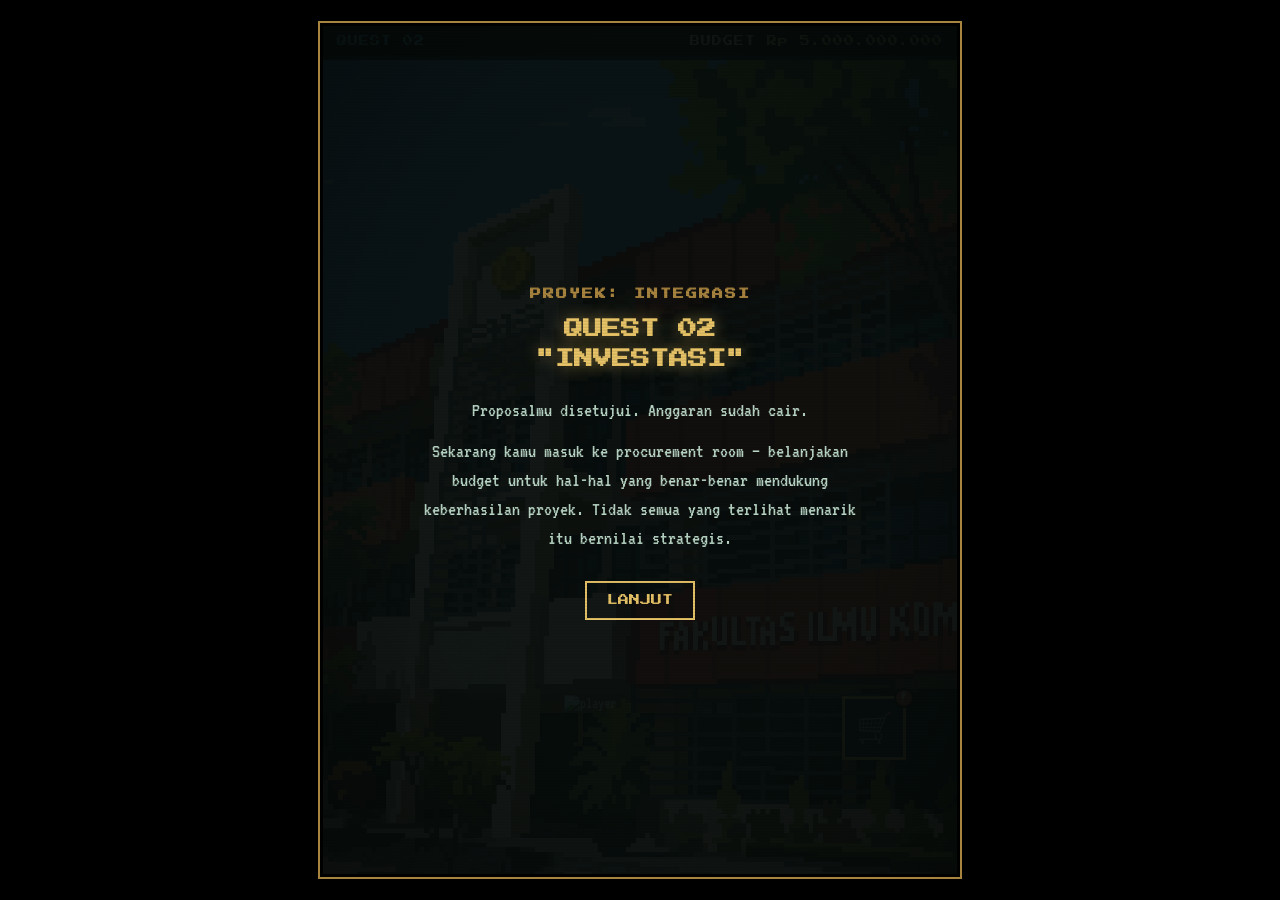
==== commit e5bf7826: "Translate project content to Indonesian, including titles, dialogues, and UI elements across multipl" ====
--- a/quest2.html
+++ b/quest2.html
@@ -3,7 +3,7 @@
 <head>
 <meta charset="UTF-8">
 <meta name="viewport" content="width=device-width, initial-scale=1.0">
-<title>PROJECT: INTEGRATION — Quest 02</title>
+<title>PROYEK: INTEGRASI — Quest 02</title>
 <link rel="preconnect" href="https://fonts.googleapis.com">
 <link href="https://fonts.googleapis.com/css2?family=Press+Start+2P&family=VT323&display=swap" rel="stylesheet">
 <link rel="stylesheet" href="css/styles.css">
@@ -44,7 +44,7 @@
       <div class="warn" id="info-warn" style="display:none;"></div>
       <div class="actions">
         <button id="info-close-btn">TUTUP</button>
-        <button id="info-buy-btn">BUY</button>
+        <button id="info-buy-btn">BELI</button>
       </div>
     </div>
   </div>
@@ -55,26 +55,26 @@
   </div>
 
   <div id="report">
-    <h1>PROJECT INVESTMENT REPORT</h1>
-    <div class="money-row"><span>Budget</span><span id="r-budget"></span></div>
-    <div class="money-row"><span>Spent</span><span id="r-spent"></span></div>
-    <div class="money-row"><span>Remaining</span><span id="r-remaining"></span></div>
+    <h1>LAPORAN INVESTASI PROYEK</h1>
+    <div class="money-row"><span>Anggaran</span><span id="r-budget"></span></div>
+    <div class="money-row"><span>Terpakai</span><span id="r-spent"></span></div>
+    <div class="money-row"><span>Sisa</span><span id="r-remaining"></span></div>
     <div class="divider"></div>
-    <div class="bar-row"><div class="label"><span>⚡ Process Efficiency</span><span id="v-pe">+0</span></div><div class="bar-outer"><div class="bar-inner" id="b-pe"></div></div></div>
-    <div class="bar-row"><div class="label"><span>😊 User Satisfaction</span><span id="v-us">+0</span></div><div class="bar-outer"><div class="bar-inner" id="b-us"></div></div></div>
-    <div class="bar-row"><div class="label"><span>💾 Data Quality</span><span id="v-dq">+0</span></div><div class="bar-outer"><div class="bar-inner" id="b-dq"></div></div></div>
-    <div class="bar-row"><div class="label"><span>📊 Decision Support</span><span id="v-ds">+0</span></div><div class="bar-outer"><div class="bar-inner" id="b-ds"></div></div></div>
-    <div id="value-score">PROJECT VALUE: 0</div>
-    <div class="flavor">Manfaat yang bisa dipertanggungjawabkan setelah implementasi harus <em>measurable</em> — bukan sekadar "sistem baru terlihat lebih bagus". Setiap rupiah yang kamu belanjakan tadi seharusnya bisa ditunjukkan hasilnya lewat angka-angka di atas.</div>
+    <div class="bar-row"><div class="label"><span>⚡ Efisiensi Proses</span><span id="v-pe">+0</span></div><div class="bar-outer"><div class="bar-inner" id="b-pe"></div></div></div>
+    <div class="bar-row"><div class="label"><span>😊 Kepuasan Pengguna</span><span id="v-us">+0</span></div><div class="bar-outer"><div class="bar-inner" id="b-us"></div></div></div>
+    <div class="bar-row"><div class="label"><span>💾 Kualitas Data</span><span id="v-dq">+0</span></div><div class="bar-outer"><div class="bar-inner" id="b-dq"></div></div></div>
+    <div class="bar-row"><div class="label"><span>📊 Dukungan Keputusan</span><span id="v-ds">+0</span></div><div class="bar-outer"><div class="bar-inner" id="b-ds"></div></div></div>
+    <div id="value-score">NILAI PROYEK: 0</div>
+    <div class="flavor">Manfaat yang bisa dipertanggungjawabkan setelah implementasi harus <em>terukur</em> — bukan sekadar "sistem baru terlihat lebih bagus". Setiap rupiah yang kamu belanjakan tadi seharusnya bisa ditunjukkan hasilnya lewat angka-angka di atas.</div>
     <button id="next-btn">QUEST 03</button>
   </div>
 
   <div id="intro">
-    <h2>PROJECT: INTEGRATION</h2>
-    <h1>QUEST 02<br>"INVESTMENT"</h1>
+    <h2>PROYEK: INTEGRASI</h2>
+    <h1>QUEST 02<br>"INVESTASI"</h1>
     <p>Proposalmu disetujui. Anggaran sudah cair.</p>
     <p>Sekarang kamu masuk ke procurement room — belanjakan budget untuk hal-hal yang benar-benar mendukung keberhasilan proyek. Tidak semua yang terlihat menarik itu bernilai strategis.</p>
-    <button id="enter-btn">NEXT</button>
+    <button id="enter-btn">LANJUT</button>
   </div>
 
   <div id="overlay"></div>
--- a/css/styles.css
+++ b/css/styles.css
@@ -37,6 +37,13 @@
   }
   @media (max-width:640px){
     #game{ aspect-ratio: 9/16; max-width:100vw; border:none; box-shadow:none; }
+    #dialogue-wrap{ top:8%; max-height:90%; padding:8px; }
+    #dialogue-box{ padding:10px 12px 14px; min-height:80px; }
+    #dialogue-text{ font-size:18px; min-height:36px; }
+    .choice-btn{ font-size:16px; padding:7px 10px; }
+    #choices{ gap:5px; }
+    .char.player{ width:18%; left:6%; }
+    .char.rektor{ width:19%; right:3%; }
   }
 
   /* ---- scanline / vignette overlay ---- */
@@ -109,6 +116,8 @@
     position:absolute; left:0; right:0; top:10%; z-index:30;
     padding:12px;
     display:flex; flex-direction:column; gap:8px;
+    max-height:88%;
+    overflow-y:auto;
   }
   #dialogue-box{
     background:var(--box-bg);
@@ -133,7 +142,7 @@
     font-size:22px;
     line-height:1.35;
     margin-top:8px;
-    min-height:64px;
+    min-height:48px;
   }
   #next-cue{
     position:absolute; right:14px; bottom:10px;
@@ -153,8 +162,9 @@
   #choices{
     display:none;
     flex-direction:column;
-    gap:8px;
+    gap:6px;
     padding:0 2px 4px;
+    flex-shrink:0;
   }
   #choices.show{ display:flex; }
   .choice-btn{
@@ -181,19 +191,31 @@
 
   /* ---- feedback banner ---- */
   #banner{
-    position:absolute; left:0; right:0; top:40%; z-index:60;
+    position:absolute; left:0; right:0; bottom:25%; z-index:120;
+    transform:translateX(-50%) translateY(10px);
     text-align:center;
-    transform:translateY(10px);
     opacity:0;
     pointer-events:none;
     transition: opacity .25s ease, transform .25s ease;
   }
-  #banner.show{ opacity:1; transform:translateY(0); }
+  #banner.show{ opacity:1; transform:translateX(-50%) translateY(0); }
   #banner .title{
+    position:absolute; left:0; right:0; bottom:55%; z-index:120;
     font-family:'Press Start 2P'; font-size:15px;
     color:var(--gold); text-shadow: 0 0 12px rgba(30, 25, 12, 0.6);
-  }
-  #banner .sub{ font-size:20px; margin-top:8px; color:var(--cream); }
+    background: rgba(0,0,0,0.65);
+    padding:6px 12px;
+    border-radius:6px;
+    display:inline-block;
+  }
+  #banner .sub{
+    position:absolute; left:0; right:0; bottom:34%; z-index:120;
+    font-size:20px; margin-top:8px; color:var(--cream);
+    background: rgba(0,0,0,0.6);
+    padding:5px 10px;
+    border-radius:6px;
+    display:inline-block;
+  }
   #banner.wrong .title{ color:var(--danger); text-shadow:0 0 12px rgba(134, 34, 27, 0.6); }
 
 /* Quest 3: add a darker translucent background behind banner text (keeps font color) */
@@ -839,8 +861,10 @@
     padding:14px 14px 20px;
     min-height:100%;
     height:100%;
+    overflow-y:auto;
   }
   body.quest5 .screen.show{ display:flex; }
+  body.quest5 .screen > .cr-btn{ margin-top:auto; }
 
   /* ---- control room backdrop ---- */
   #screen-dashboard{
@@ -952,13 +976,15 @@
   .vn-char.vn-rektor{ right:12%; width:23%; }
   #vn-dialogue-wrap{ position:absolute; left:0; right:0; bottom:14px; padding:0 10px; z-index:20; }
   #vn-box{
-    background:#12211f; border:3px solid #3d6b5a; padding:12px 14px 14px; position:relative; min-height:80px;
-  }
+    background:var(--box-bg); border:3px solid var(--box-border); box-shadow: inset 0 0 0 2px #0a1513;
+    padding:14px 16px 18px; position:relative; min-height:118px;
+  }
+  
   #vn-speaker{
-    display:inline-block; font-family:'Press Start 2P'; font-size:10px; color:var(--gold);
-    background:#0d1b1e; border:2px solid #3d6b5a; padding:4px 10px; position:absolute; top:-16px; left:12px;
-  }
-  #vn-text{ font-size:20px; line-height:1.35; margin-top:8px; color:#f2ead6; }
+    display:inline-block; font-family:'Press Start 2P'; font-size:11px; color:var(--gold);
+    background:var(--bg-deep); border:2px solid var(--box-border); padding:4px 10px; position:absolute; top:-16px; left:12px;
+  }
+  #vn-text{ font-size:22px; line-height:1.35; margin-top:8px; min-height:48px; color:var(--cream); }
   #vn-next{
     position:absolute; right:14px; bottom:10px; width:0; height:0;
     border-left:8px solid transparent; border-right:8px solid transparent; border-top:10px solid var(--gold);
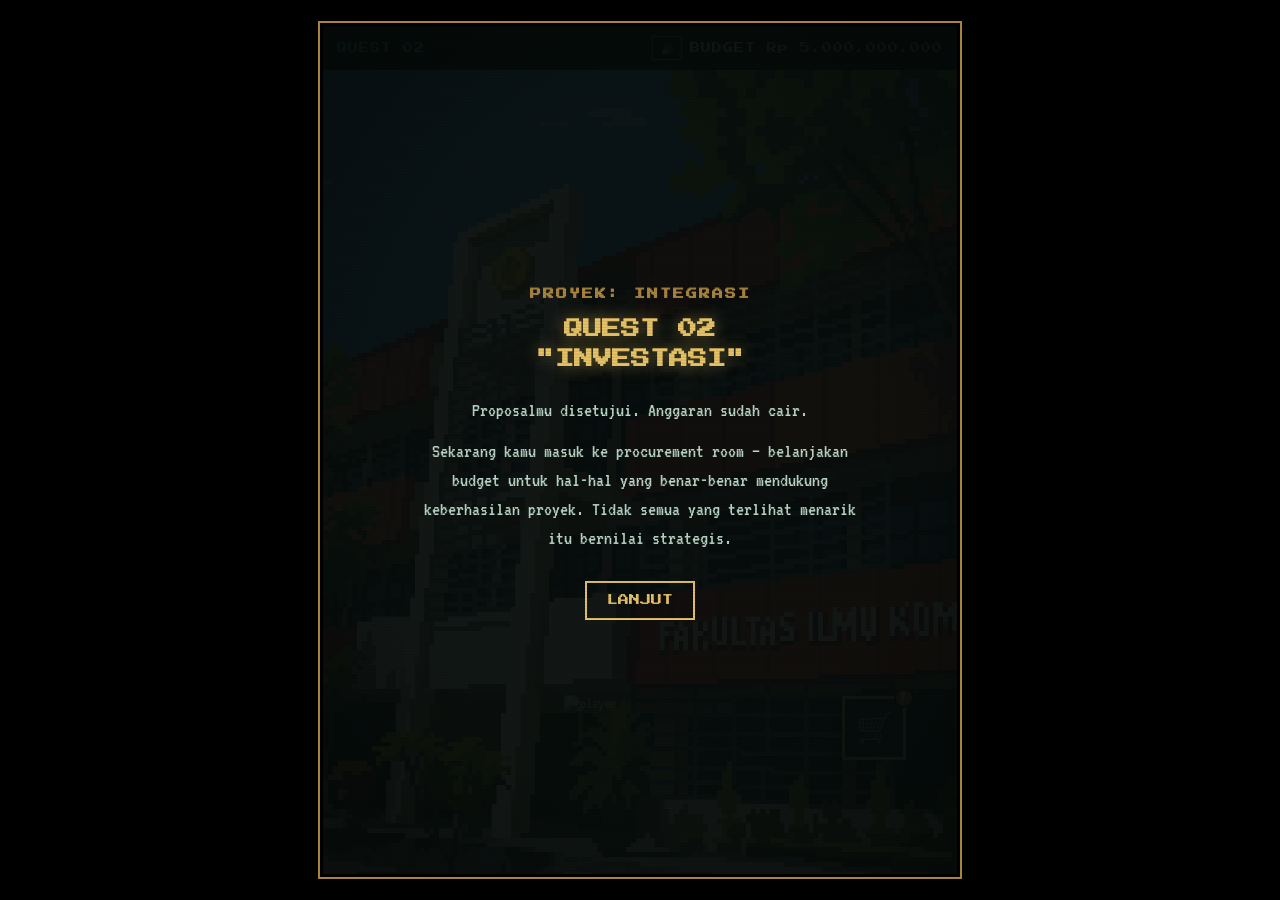
==== commit aee71831: "revisi + music" ====
--- a/quest2.html
+++ b/quest2.html
@@ -81,5 +81,6 @@
 </div>
 
 <script src="js/quest2.js"></script>
+<script src="js/music.js"></script>
 </body>
 </html>
--- a/css/styles.css
+++ b/css/styles.css
@@ -36,14 +36,43 @@
     image-rendering: pixelated;
   }
   @media (max-width:640px){
-    #game{ aspect-ratio: 9/16; max-width:100vw; border:none; box-shadow:none; }
-    #dialogue-wrap{ top:8%; max-height:90%; padding:8px; }
-    #dialogue-box{ padding:10px 12px 14px; min-height:80px; }
-    #dialogue-text{ font-size:18px; min-height:36px; }
-    .choice-btn{ font-size:16px; padding:7px 10px; }
+    html, body{ height:100%; }
+    body{ overflow:hidden; }
+    #game{
+      width:100vw;
+      height:100dvh;
+      max-width:100vw;
+      max-height:100dvh;
+      aspect-ratio:auto;
+      border:none;
+      box-shadow:none;
+    }
+    #scene{ top:30px; }
+    #dialogue-wrap{
+      top:auto;
+      bottom:10px;
+      max-height:42%;
+      padding:8px;
+      gap:6px;
+    }
+    #dialogue-box{ padding:12px 12px 16px; min-height:88px; }
+    #speaker{ font-size:9px; top:-13px; left:10px; }
+    #dialogue-text{ font-size:clamp(18px, 4.5vw, 22px); line-height:1.28; min-height:34px; }
+    #skip-hint{ right:6px; bottom:-1px; font-size:7px; }
+    .choice-btn{ font-size:16px; padding:8px 10px; }
     #choices{ gap:5px; }
-    .char.player{ width:18%; left:6%; }
-    .char.rektor{ width:19%; right:3%; }
+    .char.player{ width:24%; left:6%; bottom:7%; }
+    .char.rektor{ width:25%; right:4%; bottom:8%; }
+    .speech-cue{ left:18%; width:28px; height:28px; font-size:12px; }
+    #title-card{ padding:18px 16px; }
+    #title-card h2{ font-size:9px; }
+    #title-card h1{ font-size:clamp(20px, 7vw, 34px); }
+    #title-card p{ font-size:clamp(17px, 4.5vw, 20px); max-width:90%; }
+    #start-btn{ font-size:10px; padding:12px 18px; }
+    #result{ padding:20px 18px; }
+    #result h1{ font-size:11px; }
+    #result .line, #result .flavor{ font-size:18px; }
+    #budget-count{ font-size:22px; }
   }
 
   /* ---- scanline / vignette overlay ---- */
@@ -66,9 +95,32 @@
     font-size:10px;
     color:var(--gold);
     letter-spacing:1px;
+    gap:8px;
   }
   #hud .budget{ color:var(--cream); font-size:10px; }
   #hud .budget span{ color:var(--gold); }
+  #music-toggle-btn{
+    appearance:none;
+    background:rgba(0,0,0,0.35);
+    border:1px solid var(--gold-dim);
+    color:var(--gold);
+    font-family:'Press Start 2P', monospace;
+    font-size:10px;
+    line-height:1;
+    min-width:30px;
+    height:24px;
+    padding:4px 6px;
+    cursor:pointer;
+    display:flex;
+    align-items:center;
+    justify-content:center;
+    border-radius:2px;
+    margin-left:auto;
+  }
+  body.quest5 #music-toggle-btn{
+    border-color:var(--cyan);
+    color:var(--cyan);
+  }
 
   /* ---- scene ---- */
   #scene{
@@ -200,7 +252,6 @@
   }
   #banner.show{ opacity:1; transform:translateX(-50%) translateY(0); }
   #banner .title{
-    position:absolute; left:0; right:0; bottom:55%; z-index:120;
     font-family:'Press Start 2P'; font-size:15px;
     color:var(--gold); text-shadow: 0 0 12px rgba(30, 25, 12, 0.6);
     background: rgba(0,0,0,0.65);
@@ -209,7 +260,6 @@
     display:inline-block;
   }
   #banner .sub{
-    position:absolute; left:0; right:0; bottom:34%; z-index:120;
     font-size:20px; margin-top:8px; color:var(--cream);
     background: rgba(0,0,0,0.6);
     padding:5px 10px;
@@ -611,6 +661,148 @@
     #game{ aspect-ratio:9/16; max-width:100vw; border:none; box-shadow:none; }
   }
 
+  @media (max-width:640px){
+    body.quest2 #game{
+      width:100vw;
+      height:100dvh;
+      max-width:100vw;
+      max-height:100dvh;
+      aspect-ratio:auto;
+      border:none;
+      box-shadow:none;
+    }
+    body.quest2 #scene{
+      top:30px;
+      background-position:center center;
+    }
+    body.quest2 #hud{
+      padding:8px 10px;
+      font-size:9px;
+    }
+    body.quest2 #hud .budget{ font-size:9px; }
+    body.quest2 #cart-wrap{
+      right:4%;
+      bottom:10%;
+      transform:scale(.9);
+      transform-origin:right bottom;
+    }
+    body.quest2 #shop{
+      padding:8px 8px 10px;
+      bottom:4px;
+    }
+    body.quest2 #shop-title{
+      font-size:8px;
+      line-height:1.5;
+      margin-bottom:6px;
+    }
+    body.quest2 .icon-grid{
+      grid-template-columns:repeat(2, minmax(0, 1fr));
+      gap:8px;
+    }
+    body.quest2 .icon-btn{
+      aspect-ratio:1.05/1;
+      padding:5px 4px;
+    }
+    body.quest2 .icon-btn .emoji{ font-size:22px; }
+    body.quest2 .icon-btn .label{ font-size:11px; }
+    body.quest2 .icon-btn .cost-tag{ font-size:7px; }
+    body.quest2 #finalize-btn{ font-size:9px; padding:11px; }
+    body.quest2 #intro,
+    body.quest2 #report{ padding:18px 16px; }
+    body.quest2 #intro h1{ font-size:18px; }
+    body.quest2 #intro p{ font-size:17px; }
+    body.quest2 #report h1{ font-size:11px; }
+    body.quest2 #report .money-row{ font-size:16px; }
+    body.quest2 #report .bar-row .label{ font-size:13px; }
+    body.quest2 #report .flavor{ font-size:16px; }
+    body.quest2 #report #next-btn{ font-size:10px; padding:12px 16px; }
+  }
+
+  @media (max-width:640px){
+    body #game{
+      width:100vw;
+      height:100dvh;
+      max-width:100vw;
+      max-height:100dvh;
+      aspect-ratio:auto;
+      border:none;
+      box-shadow:none;
+    }
+    #hud{
+      padding:8px 10px;
+      font-size:9px;
+    }
+    #recruit-panel{
+      padding:8px 8px 10px;
+      bottom:10px;
+    }
+    #recruit-title{
+      font-size:8px;
+      line-height:1.5;
+      margin-bottom:6px;
+    }
+    .icon-grid{
+      grid-template-columns:repeat(2, minmax(0, 1fr));
+      gap:8px;
+      width:100%;
+      max-width:100%;
+    }
+    .icon-btn{
+      aspect-ratio:1/1.08;
+      width:100%;
+      max-width:100%;
+      min-width:0;
+      padding:3px 2px 4px;
+      overflow:hidden;
+      gap:0;
+      display:flex;
+      flex-direction:column;
+      align-items:center;
+      justify-content:flex-start;
+    }
+    .icon-btn .emoji{
+      font-size:20px;
+      margin:0;
+      width:100%;
+      display:flex;
+      align-items:center;
+      justify-content:center;
+      line-height:0;
+    }
+    .icon-btn .emoji img{
+      max-width:80%;
+      height:auto;
+      display:block;
+      margin:0 auto;
+    }
+    .icon-btn .label{
+      font-size:6px;
+      line-height:1;
+      min-width:0;
+      width:100%;
+      margin-top:0;
+      white-space:normal;
+      text-align:center;
+      overflow-wrap:anywhere;
+      word-break:break-word;
+      hyphens:auto;
+    }
+    #finalize-btn{ font-size:9px; padding:10px 8px; }
+    #info-card{ padding:14px 12px 16px; }
+    #info-card .top{ gap:8px; }
+    #info-card .emoji-big{ font-size:28px; }
+    #info-card .name{ font-size:16px; }
+    #info-card .role{ font-size:11px; }
+    #info-card .desc{ font-size:16px; }
+    #report{ padding:18px 12px; }
+    #report h1{ font-size:11px; }
+    #report .bar-row .label{ font-size:13px; }
+    #report .flavor{ font-size:16px; }
+    #intro{ padding:18px 14px; }
+    #intro h1{ font-size:18px; }
+    #intro p{ font-size:17px; }
+  }
+
 /* ---- quest1_rev styles ---- */
 
   :root{
@@ -694,11 +886,13 @@
     background:var(--panel); border:2px solid var(--panel-border);
     aspect-ratio:1/1.06;
     display:flex; flex-direction:column; align-items:center; justify-content:center;
-    padding:6px; cursor:pointer;
+    gap:0;
+    margin:0;
+    padding:5px 6px 6px; cursor:pointer;
   }
   .icon-btn:hover{ border-color:var(--gold-dim); }
   .icon-btn .emoji{ font-size:26px; }
-  .icon-btn .label{ font-size:11px; text-align:center; line-height:1.1; color:var(--cream); margin-top:3px; }
+  .icon-btn .label{ font-size:11px; text-align:center; line-height:1.1; color:var(--cream); margin-top:0; margin-bottom:2px; }
   .icon-btn.selected{ border-color:var(--success); background:#173322; }
   .icon-btn.selected::after{
     content:'✓'; position:absolute; top:3px; right:4px;
@@ -729,7 +923,7 @@
   #info-card .top{ display:flex; align-items:center; gap:12px; }
   #info-card .emoji-big{ font-size:38px; flex-shrink:0; }
   #info-card .emoji-big img{ width:64px; height:64px; object-fit:contain; image-rendering:pixelated; display:block; }
-  .icon-btn .emoji img{ width:82px; height:82px; object-fit:contain; image-rendering:pixelated; display:block; margin:0 auto; }
+  .icon-btn .emoji img{ width:82px; object-fit:contain; image-rendering:pixelated; display:block; margin:0 auto; }
   #team-list img{ width:16px; height:auto; vertical-align:middle; image-rendering:pixelated; margin-right:4px; }
   #info-card .name{ font-size:21px; color:var(--gold); line-height:1.1; }
   #info-card .role{ font-size:13px; color:var(--gold-dim); font-family:'Press Start 2P'; margin-top:4px; }
@@ -862,9 +1056,23 @@
     min-height:100%;
     height:100%;
     overflow-y:auto;
+    justify-content:flex-start;
   }
   body.quest5 .screen.show{ display:flex; }
-  body.quest5 .screen > .cr-btn{ margin-top:auto; }
+  body.quest5 .screen > .cr-btn{ margin-top:20px; }
+  body.quest5 #screen-intro{
+    justify-content:center;
+    gap:12px;
+  }
+  body.quest5 #screen-intro h2,
+  body.quest5 #screen-intro h1,
+  body.quest5 #screen-intro p,
+  body.quest5 #screen-intro .cr-btn {
+    margin:0;
+  }
+  body.quest5 #screen-intro .cr-btn {
+    margin-top:8px;
+  }
 
   /* ---- control room backdrop ---- */
   #screen-dashboard{
@@ -889,7 +1097,7 @@
   .kpi-row .kpi-val{ font-family:'Press Start 2P'; font-size:11px; color:var(--cyan); }
 
   .cr-btn{
-    margin-top:14px; align-self:center;
+    margin-top:0px; align-self:center;
     font-family:'Press Start 2P'; font-size:11px;
     background:transparent; color:var(--cyan); border:2px solid var(--cyan);
     padding:12px 20px; cursor:pointer;
